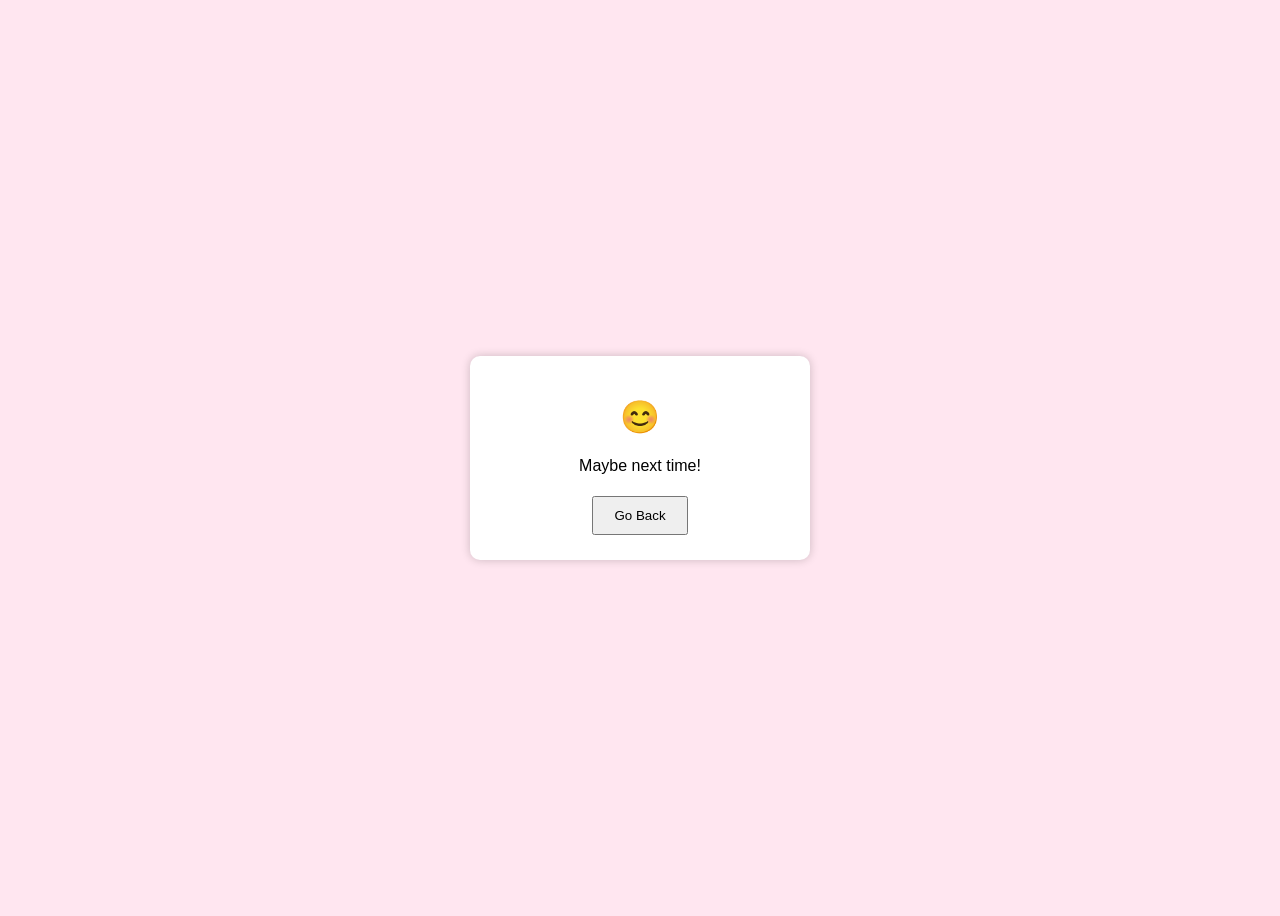
==== no.html @ 0fba9034 "Add files via upload" ====
<!DOCTYPE html>
<html>
<head>
    <title>Maybe Next Time</title>
    <link rel="stylesheet" href="style.css">
</head>
<body>

<div class="container">
    <h1>😊</h1>

    <p>Maybe next time!</p>

    <button onclick="window.location.href='question.html'">
        Go Back
    </button>
</div>

</body>
</html>
---- style.css ----
body {
    font-family: Arial, sans-serif;
    background: #ffe6f0;
    display: flex;
    justify-content: center;
    align-items: center;
    height: 100vh;
}

.container {
    background: white;
    padding: 20px;
    border-radius: 10px;
    text-align: center;
    width: 300px;
    box-shadow: 0 0 10px rgba(0,0,0,.2);
}

input {
    width: 90%;
    padding: 10px;
    margin: 10px 0;
}

button {
    padding: 10px 20px;
    margin: 5px;
    cursor: pointer;
}

.hidden {
    display: none;
}

img {
    width: 100%;
    border-radius: 10px;
}
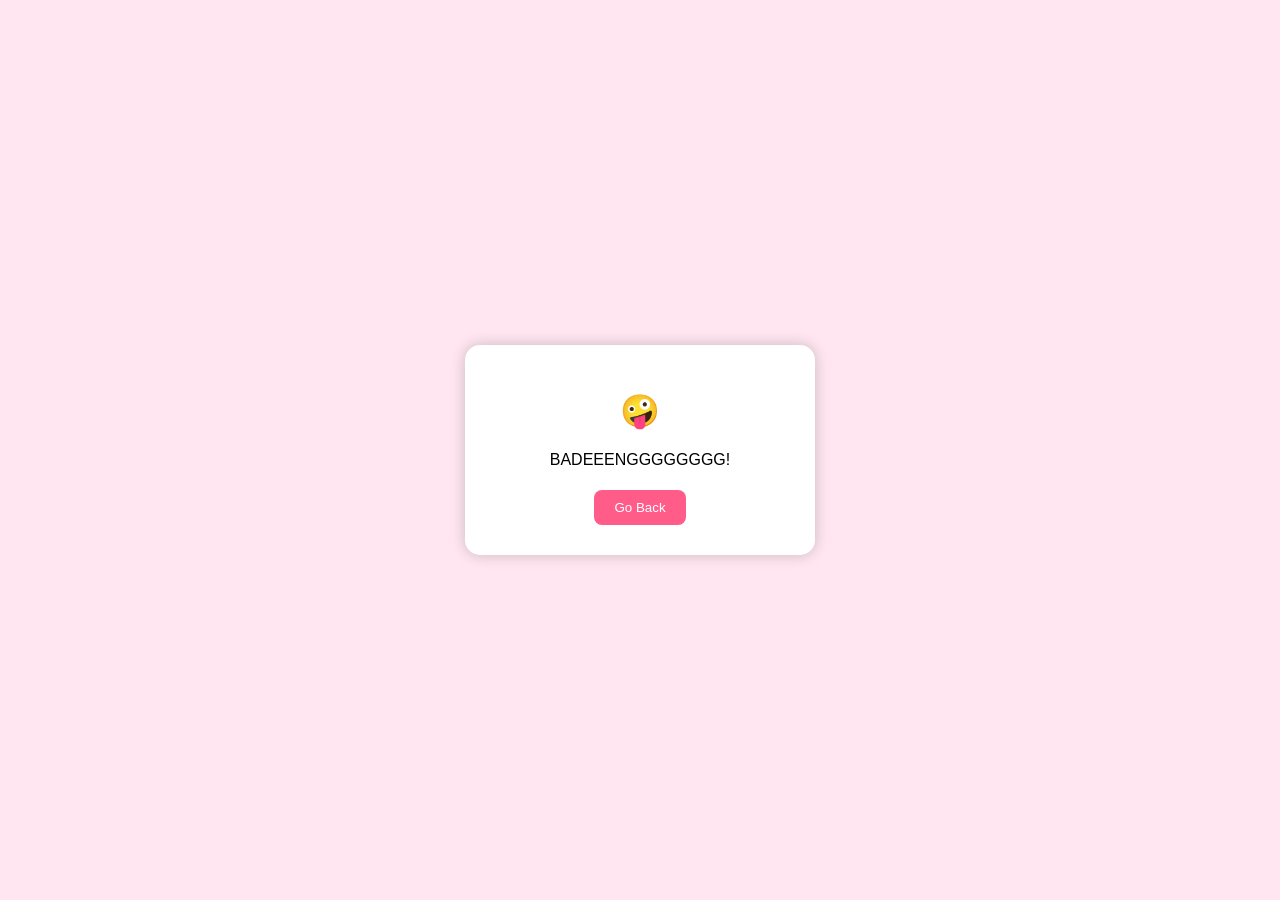
==== commit a62ea010: "Update title and content in no.html" ====
--- a/no.html
+++ b/no.html
@@ -1,15 +1,15 @@
 <!DOCTYPE html>
 <html>
 <head>
-    <title>Maybe Next Time</title>
+    <title>TIYA KALUOD NIMO UY!</title>
     <link rel="stylesheet" href="style.css">
 </head>
 <body>
 
 <div class="container">
-    <h1>😊</h1>
+    <h1> 🤪 </h1>
 
-    <p>Maybe next time!</p>
+    <p>BADEEENGGGGGGGG!</p>
 
     <button onclick="window.location.href='question.html'">
         Go Back
@@ -17,4 +17,4 @@
 </div>
 
 </body>
-</html>+</html>
--- a/style.css
+++ b/style.css
@@ -1,38 +1,43 @@
-body {
+body{
     font-family: Arial, sans-serif;
-    background: #ffe6f0;
-    display: flex;
-    justify-content: center;
-    align-items: center;
-    height: 100vh;
+    background:#ffe6f0;
+    display:flex;
+    justify-content:center;
+    align-items:center;
+    height:100vh;
+    margin:0;
 }
 
-.container {
-    background: white;
-    padding: 20px;
-    border-radius: 10px;
-    text-align: center;
-    width: 300px;
-    box-shadow: 0 0 10px rgba(0,0,0,.2);
+.container{
+    background:white;
+    padding:25px;
+    border-radius:15px;
+    width:300px;
+    text-align:center;
+    box-shadow:0 0 15px rgba(0,0,0,.2);
 }
 
-input {
-    width: 90%;
-    padding: 10px;
-    margin: 10px 0;
+input{
+    width:90%;
+    padding:10px;
+    margin:10px 0;
 }
 
-button {
-    padding: 10px 20px;
-    margin: 5px;
-    cursor: pointer;
+button{
+    padding:10px 20px;
+    margin:5px;
+    border:none;
+    border-radius:8px;
+    background:#ff5c8a;
+    color:white;
+    cursor:pointer;
 }
 
-.hidden {
-    display: none;
+button:hover{
+    background:#ff2f6d;
 }
 
-img {
-    width: 100%;
-    border-radius: 10px;
-}+img{
+    width:100%;
+    border-radius:10px;
+}
